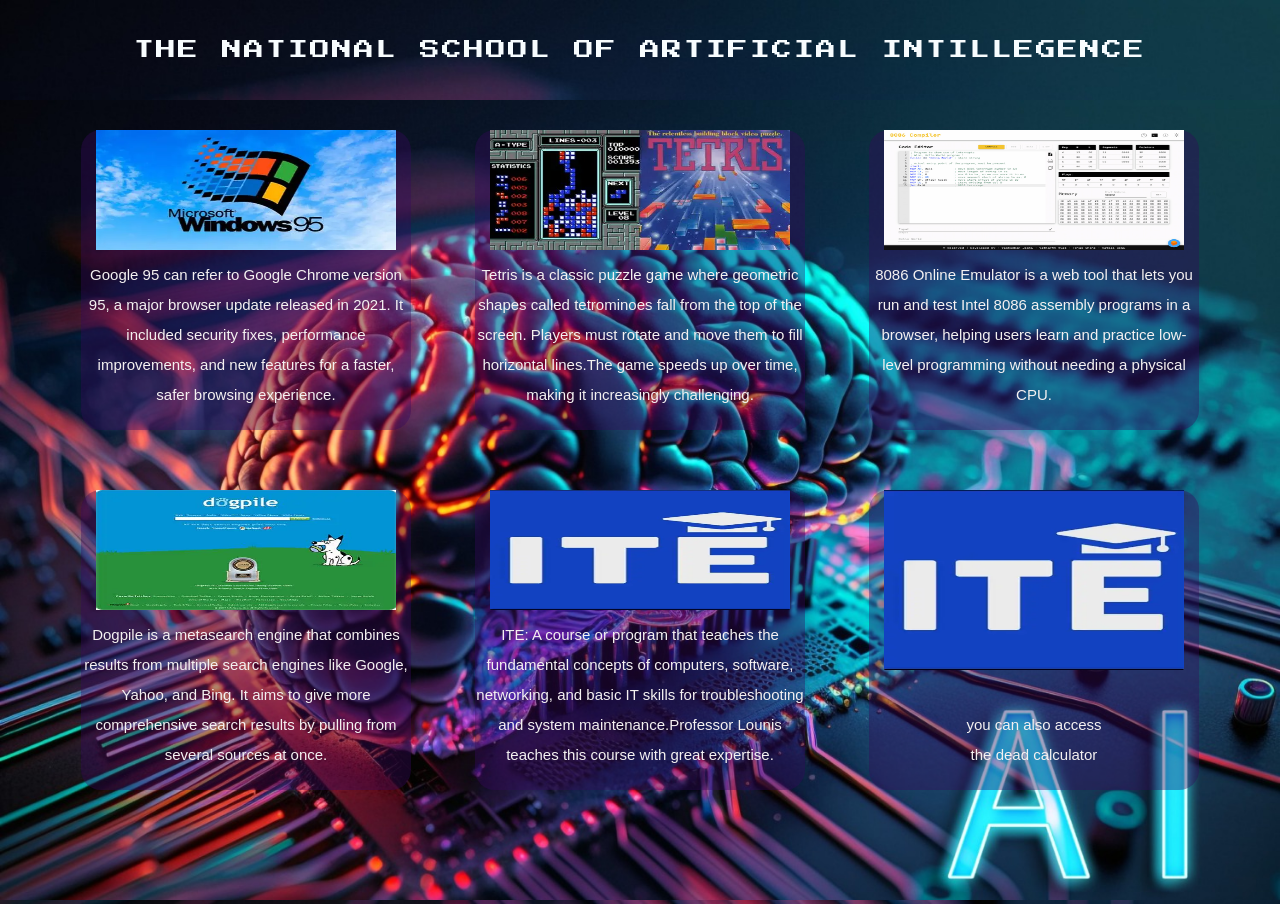
==== ite.html @ 8e3f2a61 "Add all files" ====
<!DOCTYPE html>
<html lang="en">
<head>
    <meta charset="UTF-8">
    <meta name="viewport" content="width=device-width, initial-scale=1.0">
    <title>ite services </title>
    <link rel ="stylesheet" href="style.css">
    <link href="https://fonts.googleapis.com/css2?family=Abril+Fatface&family=Anonymous+Pro:ital,wght@0,400;0,700;1,400;1,700&family=BBH+Bartle&family=BBH+Bogle&family=Press+Start+2P&display=swap" rel="stylesheet">

</head>
<body>
    <big>
<p id="text">THE NATIONAL SCHOOL OF ARTIFICIAL INTILLEGENCE</p>
   </big>
    <br><br> 
   <iframe 
  src="ite1.html"
  name="d"
  width="100%"
  height="800 "
  scrolling="yes"
  frameborder="0">

    </iframe>
   
</body>
</html>
---- style.css ----
body{
    background-image: url(ai.jpg);
    background-size: cover;
     margin: 0;
      

}
#text{
    color: rgb(247, 252, 254) ;
    size: 9px;
    font-family:"press Start 2p";
    font-size:  20px;
    text-align: center;
    letter-spacing: 2px;
    word-spacing:4 px ;
    animation:  moveText 2s ease-out forwards;
    
    

}


@keyframes moveText {
  from { transform: translateY(-50px); }
  to   { transform: translateY(20px); }
}
button {
  border-radius: 10px;               
  background-color: rgb(116, 163, 212); 
  border: 2px solid rgb(10, 63, 208);           
  cursor: pointer;                
  padding: 10px 20px;                
  font-size: 16px;                   
}

button:hover {
  background-color: rgb(37, 90, 206);
}

.scroll-word {
  color: red;
  font-weight: bold;
  cursor: pointer;
  text-decoration: underline;
}

#a{
    margin-left:200px ;
}
.circle {
    width: 200px;              
    height: 200px;
    border-radius: 50%;      
    box-shadow: 0 5px 10px rgba(209, 37, 128, 0.164); 
    cursor: pointer; 
             
    
  }

 .image-row {
  display: flex;  /* arrange images in a row */
  gap: 100px;      /* space between images */
}
#a1{
    margin-left:370px ;
}
#z{
 font-size: 30px;
}
#h2{
  color: white;
}

.style{
  background-image: url(ai.jpg);
    background-size: cover;
    background-position: center;
    width:450px;
    height:400px;
    
     
    
}
.row {
  position: relative; 
}

.one{
  left: 0px; 
  top: 90px;  
}

.two {
  left: 0px;
  top: 120px;
}

.three {
  left: 0px;
  top: 200px;
}
.input {
  width: 200px;
  height: 30px;
  border-radius: 6px;
  border: 2px solid #9e3449;
  padding: 10px;
  transition: all 0.3s ease;
}
.input1 {
  width: 100px;
  height: 30px;
  border-radius: 6px;
  border: 2px solid #9e3449;
  padding: 10px;
  transition: all 0.3s ease;
}
.btn{
  background-color: rgb(143, 28, 76);
  border-radius: 20px;
  border-color: rgb(248, 246, 246);
  color: aliceblue;
  font-family: 'Gill Sans', 'Gill Sans MT', Calibri, 'Trebuchet MS', sans-serif;

}

.label{
 color: white;
  font-family:"press Start 2p";
}


.option1{
    background-color: rgb(167, 76, 91);
    border-radius: 20px;
    height:300px;
    width:400px;
    margin-top:150px;
    margin-left:20px

}
.option2{
    background-color: rgb(167, 76, 91);
    border-radius: 20px;
    height:300px;
    width:400px;
    margin-top:150px;
    margin-left:20px

}


  .frame {
    width: 400px;
    height: 400px;
    border-radius: 20px;
    background-color: #b72e596e;
    margin: 0 20px; /* space between frames */
    display: inline-block;
    justify-content: center;
    align-items: center;
    text-align: center;
    color: white;
    font-family: Arial, sans-serif;
    font-size: 18px;
    cursor: pointer;
    text-decoration: none; /* remove underline */
    transition: transform 0.2s, box-shadow 0.2s;
   
  }

  .frame:hover {
    transform: scale(1.05);
    box-shadow: 0 5px 15px rgba(0,0,0,0.3);
  }

.Q{
    line-height: 50px;
    text-align: left;

}
.s{
    width: 330px;
    height: 300px;
    border-radius: 20px;
    background-color: #36085c62;
    margin: 30px; /* space between frames */
    display: inline-block;
    justify-content: center;
    align-items: center;
    text-align: center;
    color: rgb(244, 241, 241);
    font-family: Arial, sans-serif;
    font-size: 18px;
    cursor: pointer;
    text-decoration: none; 
    transition: transform 0.2s, box-shadow 0.2s;
    
  }

  .s:hover {
    transform: scale(1.05);
    box-shadow: 0 5px 15px rgba(0,0,0,0.3);
  }
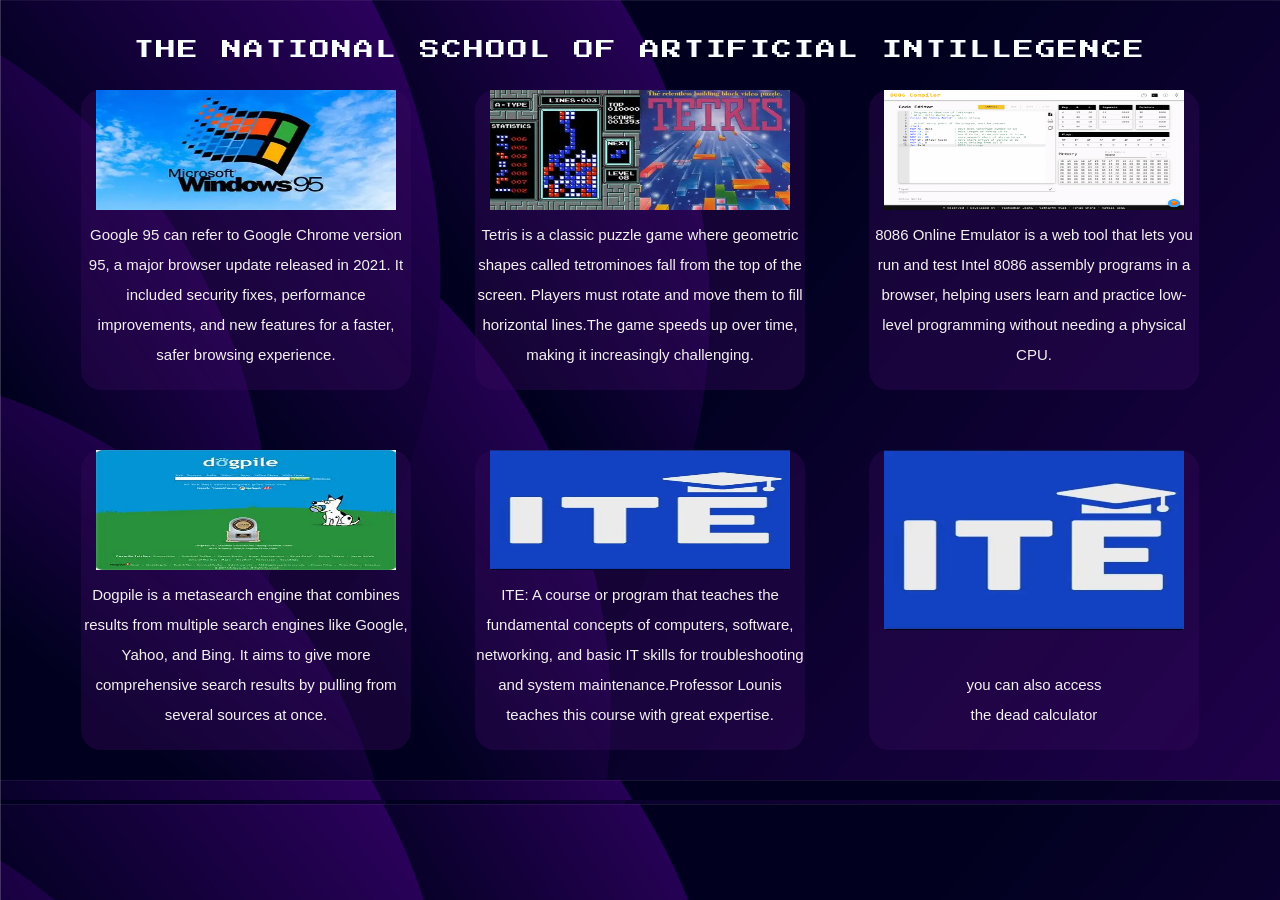
==== commit 9bdf576c: "fixed pages" ====
--- a/ite.html
+++ b/ite.html
@@ -8,20 +8,19 @@
     <link href="https://fonts.googleapis.com/css2?family=Abril+Fatface&family=Anonymous+Pro:ital,wght@0,400;0,700;1,400;1,700&family=BBH+Bartle&family=BBH+Bogle&family=Press+Start+2P&display=swap" rel="stylesheet">
 
 </head>
-<body>
-    <big>
-<p id="text">THE NATIONAL SCHOOL OF ARTIFICIAL INTILLEGENCE</p>
-   </big>
-    <br><br> 
-   <iframe 
+<body>  
+  
+    
+    <center>
+    <iframe
   src="ite1.html"
   name="d"
   width="100%"
-  height="800 "
+  height="800"
   scrolling="yes"
   frameborder="0">
 
-    </iframe>
-   
+   </iframe>
+   </center>
 </body>
 </html>
--- a/style.css
+++ b/style.css
@@ -1,5 +1,5 @@
 body{
-    background-image: url(ai.jpg);
+    background-image: url(background2.jpg);
     background-size: cover;
      margin: 0;
       
@@ -38,7 +38,7 @@
 }
 
 .scroll-word {
-  color: red;
+  color: rgb(242, 234, 234);
   font-weight: bold;
   cursor: pointer;
   text-decoration: underline;
@@ -72,7 +72,7 @@
 }
 
 .style{
-  background-image: url(ai.jpg);
+   background-color: #6241703a;
     background-size: cover;
     background-position: center;
     width:450px;
@@ -201,4 +201,140 @@
   .s:hover {
     transform: scale(1.05);
     box-shadow: 0 5px 15px rgba(0,0,0,0.3);
-  }+  }
+  .logo{
+    width: 50px;
+    height: 50px;
+    border-radius: 50%;
+    position: absolute;
+   
+
+  }
+  .navigationbar{
+   position: fixed;
+   top: 0px;
+   width: 100%;
+   height: 110px;
+   display: flex;
+   align-items: center;
+   justify-content: space-between;
+   padding: 5px;
+   background:rgba(255, 255, 255, 0.2) ;
+   backdrop-filter:blur(14px) ;
+   -webkit-backdrop-filter: blur(14px);
+   border-bottom: 1px solid rgba(255,255,255,0.3);
+   z-index: 1000;
+
+  }
+
+.left, .centre, .right {
+  flex: 1;
+  display: flex;
+  align-items: center;
+}
+
+.left { justify-content: flex-start; padding-left: 40px; 
+}
+
+  .centre{
+    white-space: nowrap;
+    justify-content: center;
+
+  }
+
+.right { justify-content: flex-end; padding-right: 20px; 
+}
+
+  .fakesign{
+    color: aliceblue;
+      width: 100px;
+  height: 30px;
+  line-height: 36px;
+  text-align: center;
+  border-radius: 6px;
+  border: 2px solid #b527f1;
+  padding: 0px;
+  transition: all 0.3s ease;
+  
+  }
+ 
+  .videoclick{
+    display:flex;
+    justify-content: flex-end;
+    align-items: center;
+    gap: 10px;
+  }
+  .tvideo{
+    display: none;
+  }
+  .image2{
+    margin-left: 500px;
+    width:50% ;
+    height:auto ;
+    border-radius: 50%;
+  }
+  .contenue{
+    margin-left:600px ;
+    display: none;
+    width:50%;
+    height: auto;
+    border-radius: 10px;
+    margin-top: 10px;
+  }
+  .tvideo:checked+.image2{
+    display: none;
+  }
+  .tvideo:checked+.image2+.contenue{
+    display: block;
+  }
+  .contact{
+    color: rgb(147, 60, 202);
+      width: 100px;
+  height: 30px;
+  line-height: 36px;
+  text-align: center;
+  border-radius: 6px;
+  border: 2px solid #b527f1;
+  padding: 0px;
+  transition: all 0.3s ease;
+  }
+  .contactbar{
+    width: 500px;
+    height: 500px;
+    border-radius: 20px;
+    background-color:#b72e596e;
+    margin-left:400px; 
+    display: flex;
+    flex-direction: column;
+    text-align: center;
+    color: rgb(225, 211, 224);
+    font-family: Arial, sans-serif;
+    font-size: 18px;
+    cursor: pointer;
+    text-decoration: none; 
+    transition: transform 0.2s, box-shadow 0.2s;
+  } .contactbar ul{
+    text-align: left;
+    padding-left: 0;
+  }
+  .contact-item{
+    display: flex;
+    align-items: center;
+    gap: 15px;
+    margin-bottom: 15px;
+  }
+  .image-button{
+    
+   color: rgb(147, 60, 202);
+      width: 50px;
+  height: 50px;
+  padding: 0;
+  line-height: 36px;
+  text-align: center;
+  border-radius: 6px;
+  border: 2px solid #b527f1;
+  padding: 0px;
+  transition: all 0.3s ease;
+  }
+  
+
